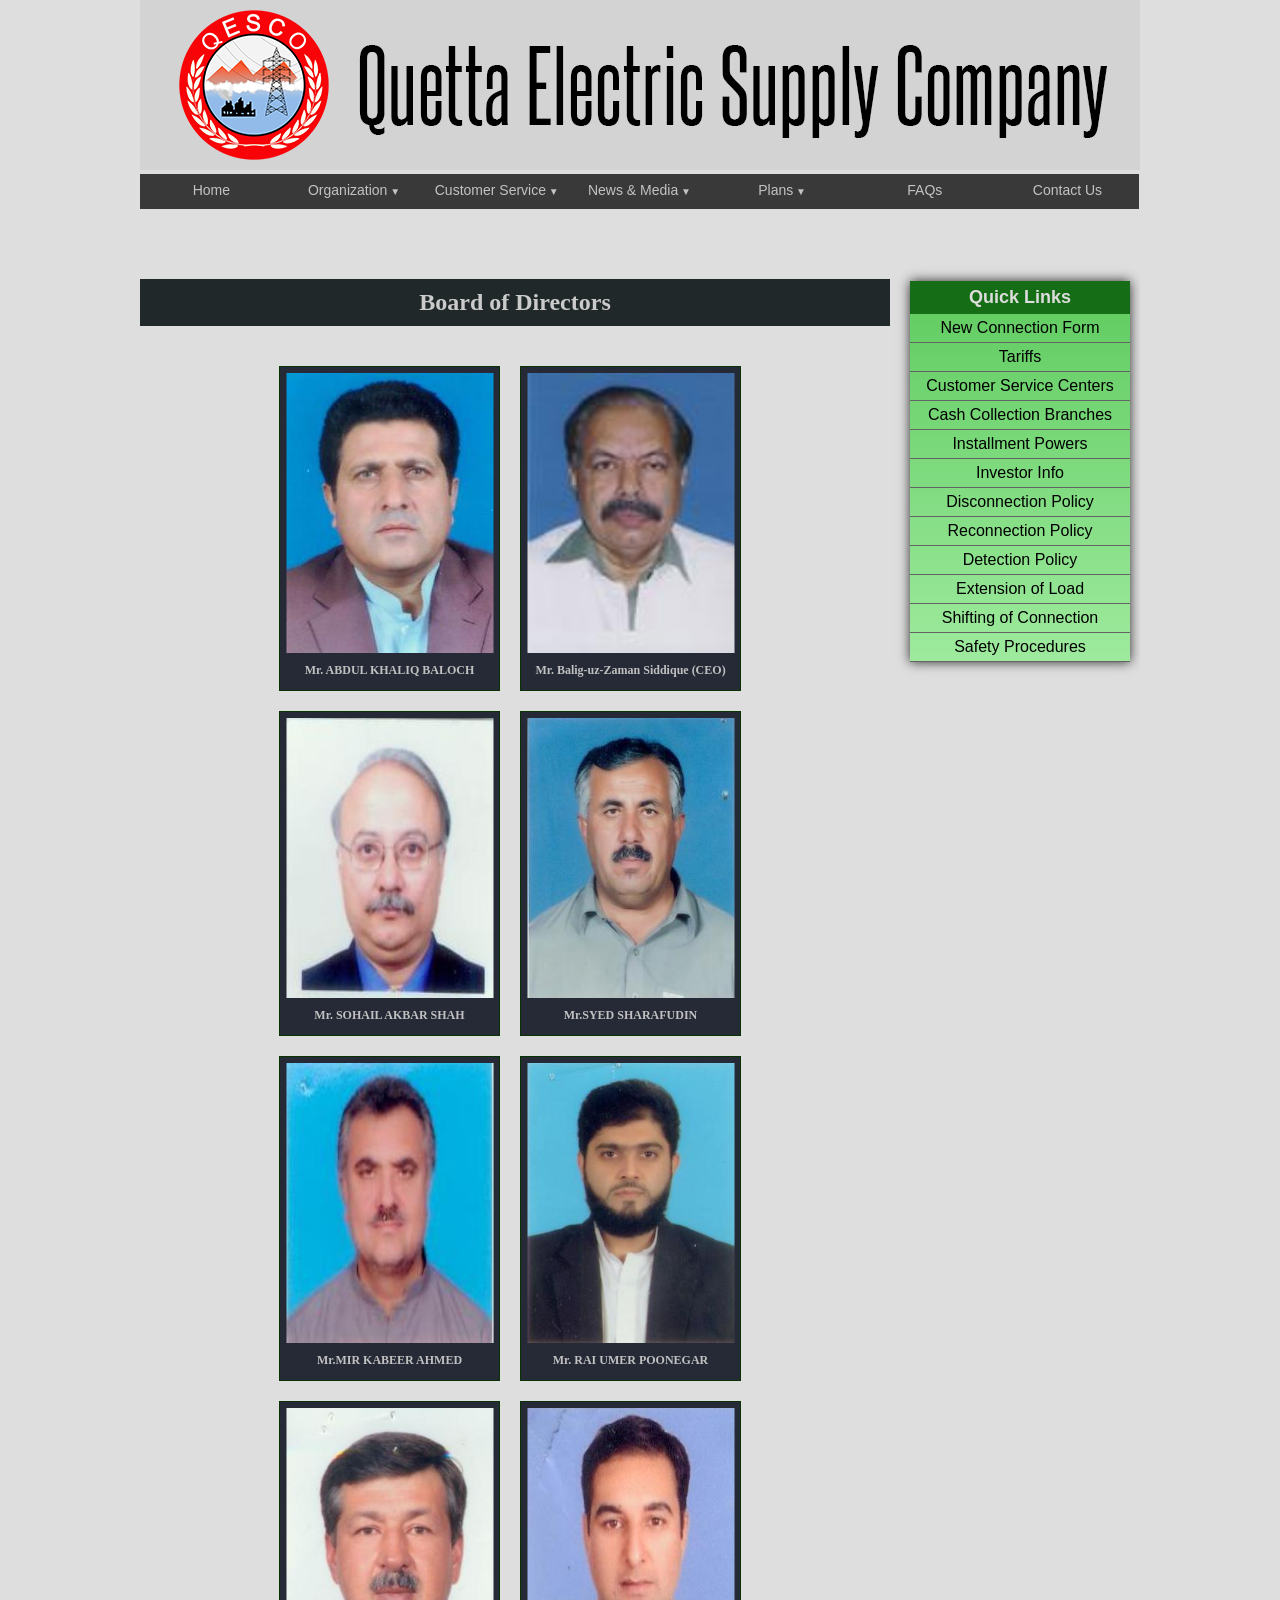
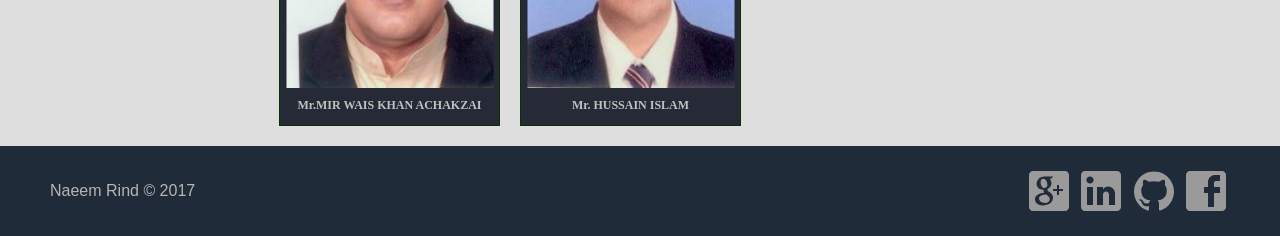
==== bod.html @ bf11e4c8 "Created Board of Directors Page" ====
<!DOCTYPE html>
<html>
    <head>
        <title>NAEEM RIND | About</title>
        <meta charset="utf-8">
        <meta name="viewport" content="width=device-width, initial-scale=1">
        <meta name="author" content="Naeem Rind">
        <style type="text/css" rel="stylesheet">
* {
    margin: 0;
    padding: 0;
}
html, body {
    background: #dedede;
    overflow-x: hidden;
    width: 100%;
    font-family: sans-serif;
/*        border: 3px solid red;*/
}
.wrapper {
/*    border: 2px solid red;*/
    width: 100%;
    max-width: 1000px;
    margin: 0 auto;
    height: 100%;
    min-height: 800px;
    overflow-x: hidden;
    background-color: #dedede; 

}
.wrapper:after {
	content: "";
    display: block;
    height: 90px;
}
.nav:after {
    content: "";
    height: 0;
    visibility: hidden;
    display: block;
    clear: both;
/*    border: 1px solid red*/
}

.logo img {
    width: 100%;
}


ul {
    list-style-type: none;
    width: 100%;
/*  border: 1px solid #a20e01;*/
}
#menu {
    clear: both;
}
#menu>li {
    list-style: none;
    float: left;
    width: 142.7px;
    height: 35px;
    line-height: 33px;
    text-align: center;
/*    border: 1px solid #6c1e1e;*/
    background: #393939;
    
    
}
ul li:hover > a {
    background: rgb(90, 90, 90);
    color: #c0d6c0;
}
ul li a {
    text-decoration: none;
    display: block;
    color: #c3c3c3;
    font-size: 14px;
    transition: 0.3s;
}

.hidden {
    width: 270px;
    position: absolute;
    
}
ul li ul li {
    width: 100%;
    border-bottom: 1px solid #9f9f9f;
    background: #b7b7b7;
    margin-bottom: -1px;
    
}
ul li ul li a {
    color: #020202;
}
li {
    display: inline-block;
    
}
.hidden {
    display: none;
/*    background: #a53030;*/
}
nav li span {
    font-size: 10px;
}
#menu-icon {
	background: url(hambrgr.png);
    background-size: cover;
    display: none;
}
.quick-links {
/*	border: 1px solid green;*/
    width: 220px;
    float: right;
    margin-top: -45px;
    margin-right: 10px;
} 
.quick-links table {
	text-align: center;
    width: 100%;
    border-collapse: collapse;
    background: linear-gradient(#5ecb5e, #9eea9e);
    box-shadow: 0px 0px 11px #2a2a2a;
}
th {
/*    border: 1px solid red;*/
    font-size: 18px;
    font-weight: bold;
    padding: 6px;
    background: #156d15;
    color: #dddddd;
}

td {
    border-bottom: 1px solid #656464;
/*    padding: 6px;*/
}
table a {
    text-decoration: none;
    color: black;
    display: block;
    padding: 5px;
}
table a:hover {
    background: #286928;
    color: #c4eac4;
}
.quick-links:after {
    content: "";
    height: 0;
    visibility: hidden;
    display: block;
    clear: both;
/*    border: 1px solid red*/
}
.heading {
    font-family: "Century Gothic";
	font-size: 24px;
    float: left;
    color: #cbcbcb;
    padding: 10px;
    margin-top: 70px;
/*    border: 1px solid red;*/
    width: 730px;
    text-align: center;
    background: #212829;
}
.main {
/*    border: 1px solid red;*/
    max-width: 720px;
    
    float: left;
    margin-top: 20px;
    padding: 10px;
    display: flex;
    flex-wrap: wrap;
    flex-direction: row;
    justify-content: center;
}
.pic {
    border: 1px solid #083300;
    padding: 6px;
    margin: 10px;
    background: #252a36;
}
.pic img {
    width: 207px;
    height: 280px;
    position: relative;
    left: 50%;
    transform: translateX(-50%);
}
.pic h4 {
    font-family: "Century Gothic";
    text-align: center;
    color: #c1c1c1;
    font-size: 12px;
    padding: 6px;
}
footer {
    background: #202b39;
    height: 90px;
    line-height: 90px;
    z-index: 99;
/*    border: 1px solid orange;*/
    
}
/*    text-align: center;*/

footer p {
    color: #b5b5b5;
    font-family: sans-serif;
    font-size: 1em;
    float: left;
/*    border: 1px solid orange;*/
    margin-left: 50px;
    z-index: 99;
}
.social {
/*	border: 1px solid green;*/
    float: right;
    margin-right: 50px;
    position: relative;
    top: 50%;
    transform: translateY(-50%);
    height: 40px;
    padding: 0;
    line-height: 0.5;
    
}
#google-svg {
    margin-left: 4px;
    margin-right: 4px;
    cursor: pointer;
/*    margin-top: -5px;*/
}
.g-plus {
	fill: #9a9a9a;
    transition: 0.5s ease;
}
#google-svg:hover .g-plus {
    fill: #d34836;
}
#linkedin-svg {
    margin-left: 4px;
    margin-right: 4px;
    cursor: pointer;
/*    margin-top: -5px;*/
}
.linkedin {
	fill: #9a9a9a;
    transition: 0.5s ease;
}
#linkedin-svg:hover .linkedin {
    fill: #0077b5;
}
#github-svg {
    margin-left: 4px;
    margin-right: 4px;
    cursor: pointer;
/*    margin-top: -5px;*/
}
.github {
	fill: #9a9a9a;
    transition: 0.5s ease;
}
#github-svg:hover .github {
    fill: #f0f0f0;

}
#fb-svg {
    margin-left: 4px;
    margin-right: 4px;
    cursor: pointer;
/*    margin-top: -5px;*/
}
.fb {
	fill: #9a9a9a;
    transition: 0.5s ease;
}
#fb-svg:hover .fb {
    fill: #3b5998;
}

@media screen and (max-width: 768px) {
.wrapper {
	height: 100%;
    min-height: 1000px;
}
.navbar {
/*	border: 1px solid red;*/
    margin-top: 40px;
}
.nav {
/*    border: 1px solid yellow;*/
    display: none;
}
#menu a {
	display: block;
}
#menu>li {
    
    float: none;
    width: 100%;
    height: 35px;
    line-height: 35px;
}
ul li ul li {
    margin-bottom: 0px;
}
.hidden {
    display: none;
    position: relative;
    width: 100%;
}
li {
    display: inline-table;
     position: relative;
}
nav li span {
    position: absolute;
    right: 30px;
}
.hambrgr {
	position: absolute;
    top: 130px;
    right: 12px;
    width: 36px;
    height: 36px;
/*    border: 1px solid #000000;*/
    background-image: url(hambrgr.png);
    background-size: cover;
    cursor: pointer;
    transition: 0.7s;
}
.hambrgr.close {
	background-image: url(hambrgr-close.png);
    transition: 0.7s;
    transform: rotateZ(-180deg);
}
.heading {
	width: 100%;
    float: none;
    font-size:18px;
    margin-top: 10px;
}
.main {
	margin-top: 10px;
}
 .quick-links {
/*	border: 1px solid green;*/
    width: 45%;
    float: none;
    margin-top: 20px;
    margin-right: auto;
     margin-left: auto;
}
footer {
    background: #202b39;
    height: 60px;
    line-height: 60px;
/*    border: 1px solid orange;*/
    
}
/*    text-align: center;*/

footer p {
    color: #b5b5b5;
    font-family: sans-serif;
    font-size: 1em;
    float: left;
/*    border: 1px solid orange;*/
    margin-left: 20px;
}
.social {
/*	border: 1px solid green;*/
    float: right;
    margin-right: 10px;
    position: relative;
    top: 50%;
    transform: translateY(-50%);
    height: 31px;
    padding: 0;
    line-height: 0;
}
#google-svg {
    width: 30px;
    height: 30px;
}
#linkedin-svg {
    width: 30px;
    height: 30px;
}
#github-svg {
    width: 30px;
    height: 30px;
}
#fb-svg {
    width: 30px;
    height: 30px;
}
}
/* lllllllllllllllllllllllllllllllllllllllllllllllllllll */
@media screen and (max-width: 370px) {
.wrapper {
    background: #dedede;
    height: 100%;
    min-height: 900px;
}
.hambrgr {
	position: absolute;
    top: 65px;
    right: 12px;
}
.heading {
	width: 100%;
    float: none;
    font-size:18px;
    margin-top: 10px;
}
.main {
	margin-top: 10px;
}
.quick-links {
/*	border: 1px solid green;*/
    width: 90%;
    float: none;
    margin-top: 10px;
    margin-left: auto;
    margin-right: auto;
}
}  


        </style>
    </head>
<body>
    <div class="wrapper">
        <div class="logo"><img src="headr.png" alt="d"></div>
        <div class="hambrgr"></div>
        <div class="navbar">
        <nav class="nav">
            <ul class="menu-items" id="menu">
                <li><a href="index.html">Home</a></li>
                <li><a href="#">Organization<span> &#9660;</span></a>
                <ul class="hidden">
                    <li><a href="#">Introduction</a></li>
                    <li><a href="#">Oraganogram</a></li>
                    <li><a href="#">BOD</a></li>
                    <li><a href="#">GM Message</a></li>
                    <li><a href="#">Technical Overview</a></li>
                    <li><a href="#">Financial Overview</a></li>
                </ul>
                </li>
                <li><a href="#">Customer Service<span> &#9660;</span></a>
                <ul class="hidden">
                    <li><a href="#">New Connection Procedure</a></li>
                    <li><a href="#">Bill Calculation</a></li>
                    <li><a href="#">Web Bill</a></li>
                    <li><a href="#">Complaints</a></li>
                    <li><a href="#">Theft Reporting</a></li>
                </ul>
                </li>
                <li><a href="#">News &amp; Media<span> &#9660;</span></a>
                <ul class="hidden">
                    <li><a href="#">News</a></li>
                    <li><a href="#">Tenders</a></li>
                    <li><a href="#">Situation Vacant</a></li>
                    <li><a href="#">Job Application Form</a></li>
                </ul>
                </li>
                <li><a href="#">Plans<span> &#9660;</span></a>
                <ul class="hidden">
                    <li><a href="#">Running Plans</a></li>
                    <li><a href="#">Future Plans</a></li>
                </ul>
                </li>
                <li><a href="#">FAQs</a></li>
                <li><a href="#">Contact Us</a></li>
            </ul>
        </nav>
        </div>
        <h1 class="heading">Board of Directors</h1>
        <div class="main">
        <div class="pic">
        <img src="abdul-khalik%20baloch.JPG" alt="Mr. ABDUL KHALIQ BALOCH">
        <h4>Mr. ABDUL KHALIQ BALOCH</h4>
        </div>
        <div class="pic">
        <img src="ce2.JPG" alt="Mr. Balig-uz-Zaman Siddique (CEO)">
        <h4>Mr. Balig-uz-Zaman Siddique (CEO)</h4>
        </div>
        <div class="pic">
        <img src="sohail-akber-shah.JPG" alt="Mr. SOHAIL AKBAR SHAH">
        <h4>Mr. SOHAIL AKBAR SHAH</h4>
        </div>
        <div class="pic">
        <img src="syed-sharfudin.JPG" alt="Mr.SYED SHARAFUDIN">
        <h4>Mr.SYED SHARAFUDIN</h4>
        </div>
        <div class="pic">
        <img src="mir-kabeer-ahmed.JPG" alt="Mr.MIR KABEER AHMED">
        <h4>Mr.MIR KABEER AHMED</h4>
        </div>
        <div class="pic">
        <img src="rai-umer-poonegar.JPG" alt="Mr. RAI UMER POONEGAR">
        <h4>Mr. RAI UMER POONEGAR</h4>
        </div>
        <div class="pic">
        <img src="mir-wais-khan.JPG" alt="Mr.MIR WAIS KHAN ACHAKZAI">
        <h4>Mr.MIR WAIS KHAN ACHAKZAI</h4>
        </div>
        <div class="pic">
        <img src="hussain-islam.JPG" alt="Mr. HUSSAIN ISLAM">
        <h4>Mr. HUSSAIN ISLAM</h4>
        </div>
        </div>
        <div class="quick-links">
        <table>
            <tr>
                <th>Quick Links</th>
            </tr>
            <tr>
                <td><a href="#">New Connection Form</a></td>
            </tr>
            <tr>
                <td><a href="#">Tariffs</a></td>
            </tr>
            <tr>
                <td><a href="#">Customer Service Centers</a></td>
            </tr>
            <tr>
                <td><a href="#">Cash Collection Branches</a></td>
            </tr>
            <tr>
                <td><a href="#">Installment Powers</a></td>
            </tr>
            <tr>
                <td><a href="#">Investor Info</a></td>
            </tr>
            <tr>
                <td><a href="#">Disconnection Policy</a></td>
            </tr>
            <tr>
                <td><a href="#">Reconnection Policy</a></td>
            </tr>
            <tr>
                <td><a href="#">Detection Policy</a></td>
            </tr>
            <tr>
                <td><a href="#">Extension of Load</a></td>
            </tr>
            <tr>
                <td><a href="#">Shifting of Connection</a></td>
            </tr>
            <tr>
                <td><a href="#">Safety Procedures</a></td>
            </tr>
        </table>
    </div> <!-- Q Links Section End -->
    
    </div>  <!-- Wrapper End -->
<footer>
           <p>Naeem Rind &copy; 2017</p>
             <div class="social">
        <svg id="google-svg" width="40px" height="40px" viewBox="0 0 20 20" version="1.1" xmlns="http://www.w3.org/2000/svg" xmlns:xlink="http://www.w3.org/1999/xlink" xmlns:sketch="http://www.bohemiancoding.com/sketch/ns">
    <g class="g-plus" id="Page-1" stroke="none" stroke-width="1" fill="" fill-rule="evenodd" sketch:type="MSPage">
        <g class="google-plus" id="Icons-Social" sketch:type="MSLayerGroup" transform="translate(-43.000000, -169.000000)" fill="">
            <g class="google-plus" id="post-gplus" transform="translate(43.000000, 169.000000)" sketch:type="MSShapeGroup">
                <path d="M9.2,6.9 C9.2,5.9 8.6,3.9 7.1,3.9 C6.5,3.9 5.8,4.3 5.8,5.6 C5.8,6.8 6.4,8.5 7.8,8.5 C7.8,8.5 9.2,8.4 9.2,6.9 L9.2,6.9 Z M8.6,11.8 L8.3,11.8 L8.3,11.8 C8,11.8 7.1,11.9 6.5,12.1 C5.8,12.3 5,12.8 5,13.8 C5,14.9 6,16 8,16 C9.5,16 10.4,15 10.4,14 C10.4,13.3 9.9,12.8 8.6,11.8 L8.6,11.8 Z M18,0 L2,0 C0.9,0 0,0.9 0,2 L0,18 C0,19.1 0.9,20 2,20 L18,20 C19.1,20 20,19.1 20,18 L20,2 C20,0.9 19.1,0 18,0 L18,0 Z M7.1,17.2 C4.3,17.2 3,15.6 3,14.2 C3,13.7 3.1,12.6 4.5,11.8 C5.3,11.3 6.3,11 7.6,10.9 C7.4,10.7 7.3,10.4 7.3,9.9 C7.3,9.7 7.3,9.6 7.4,9.4 L7,9.4 C5,9.4 3.8,7.9 3.8,6.4 C3.8,4.7 5.1,2.8 7.9,2.8 L12.1,2.8 L11.8,3.1 L11.1,3.8 L11,3.9 L10.3,3.9 C10.7,4.3 11.2,5 11.2,6.1 C11.2,7.5 10.5,8.2 9.6,8.8 C9.4,8.9 9.2,9.2 9.2,9.5 C9.2,9.8 9.4,10 9.6,10.1 C9.7,10.2 9.9,10.3 10.1,10.4 C10.9,11 12,11.7 12,13.3 C12,15.1 10.7,17.2 7.1,17.2 L7.1,17.2 Z M17,10 L15,10 L15,12 L14,12 L14,10 L12,10 L12,9 L14,9 L14,7 L15,7 L15,9 L17,9 L17,10 L17,10 Z" id="Shape"></path>
            </g>
        </g>
    </g>
</svg>
       <svg id="linkedin-svg" width="40px" height="40px" viewBox="0 0 20 20" version="1.1" xmlns="http://www.w3.org/2000/svg" xmlns:xlink="http://www.w3.org/1999/xlink" xmlns:sketch="http://www.bohemiancoding.com/sketch/ns">
    <g class="linkedin" id="Page-1" stroke="none" stroke-width="1" fill="none" fill-rule="evenodd" sketch:type="MSPage">
        <g class="linkedin" id="Icons-Social" sketch:type="MSLayerGroup" transform="translate(-127.000000, -169.000000)" fill="#000000">
            <g class="linkdin" id="post-linkedin" transform="translate(127.000000, 169.000000)" sketch:type="MSShapeGroup">
                <path d="M18,0 L2,0 C0.9,0 0,0.9 0,2 L0,18 C0,19.1 0.9,20 2,20 L18,20 C19.1,20 20,19.1 20,18 L20,2 C20,0.9 19.1,0 18,0 L18,0 Z M6,17 L3,17 L3,8 L6,8 L6,17 L6,17 Z M4.5,6.3 C3.5,6.3 2.7,5.5 2.7,4.5 C2.7,3.5 3.5,2.7 4.5,2.7 C5.5,2.7 6.3,3.5 6.3,4.5 C6.3,5.5 5.5,6.3 4.5,6.3 L4.5,6.3 Z M17,17 L14,17 L14,11.7 C14,10.9 13.3,10.2 12.5,10.2 C11.7,10.2 11,10.9 11,11.7 L11,17 L8,17 L8,8 L11,8 L11,9.2 C11.5,8.4 12.6,7.8 13.5,7.8 C15.4,7.8 17,9.4 17,11.3 L17,17 L17,17 Z" id="Shape"></path>
            </g>
        </g>
    </g>
</svg>
       <svg id="github-svg" width="40px" height="40px" version="1.1" id="Layer_1" xmlns="http://www.w3.org/2000/svg" xmlns:xlink="http://www.w3.org/1999/xlink" x="0px" y="0px"
	 width="32px" height="32px" viewBox="0 0 32 32" enable-background="new 0 0 32 32" xml:space="preserve">
<path class="github" fill-rule="evenodd" clip-rule="evenodd" fill="#444444" d="M16,0.4c-8.8,0-16,7.2-16,16c0,7.1,4.6,13.1,10.9,15.2
	c0.8,0.1,1.1-0.3,1.1-0.8c0-0.4,0-1.4,0-2.7c-4.5,1-5.4-2.1-5.4-2.1c-0.7-1.8-1.8-2.3-1.8-2.3c-1.5-1,0.1-1,0.1-1
	c1.6,0.1,2.5,1.6,2.5,1.6c1.4,2.4,3.7,1.7,4.7,1.3c0.1-1,0.6-1.7,1-2.1c-3.6-0.4-7.3-1.8-7.3-7.9c0-1.7,0.6-3.2,1.6-4.3
	c-0.2-0.4-0.7-2,0.2-4.2c0,0,1.3-0.4,4.4,1.6c1.3-0.4,2.6-0.5,4-0.5c1.4,0,2.7,0.2,4,0.5C23.1,6.6,24.4,7,24.4,7
	c0.9,2.2,0.3,3.8,0.2,4.2c1,1.1,1.6,2.5,1.6,4.3c0,6.1-3.7,7.5-7.3,7.9c0.6,0.5,1.1,1.5,1.1,3c0,2.1,0,3.9,0,4.4
	c0,0.4,0.3,0.9,1.1,0.8C27.4,29.5,32,23.5,32,16.4C32,7.6,24.8,0.4,16,0.4z"/>
</svg>
        <svg id="fb-svg" width="40px" height="40px" viewBox="0 0 20 20" version="1.1" xmlns="http://www.w3.org/2000/svg" xmlns:xlink="http://www.w3.org/1999/xlink" xmlns:sketch="http://www.bohemiancoding.com/sketch/ns">
    <g class="fb" id="" stroke="none" stroke-width="1" fill="#3b5998" fill-rule="evenodd" sketch:type="MSPage">
        <g class="fb" id="" sketch:type="MSLayerGroup" transform="translate(-1.000000, -169.000000)" fill="#3b5998">
            <g class="fb" id="post-facebook" transform="translate(1.000000, 169.000000)" sketch:type="MSShapeGroup">
                <path d="M18,0 L2,0 C0.9,0 0,0.9 0,2 L0,18 C0,19.1 0.9,20 2,20 L18,20 C19.1,20 20,19.1 20,18 L20,2 C20,0.9 19.1,0 18,0 L18,0 Z M17,2 L17,5 L15,5 C14.4,5 14,5.4 14,6 L14,8 L17,8 L17,11 L14,11 L14,18 L11,18 L11,11 L9,11 L9,8 L11,8 L11,5.5 C11,3.6 12.6,2 14.5,2 L17,2 L17,2 Z" id="Shape" class="fb"></path>
            </g>
        </g>
    </g>
</svg>
   </div>
    </footer>
<script src="jquery-3.1.1.min.js"></script>
<script>
        $(document).ready(function(){
        $("nav li").hover(function(){
        $(this).children('ul').stop().slideDown('500');
        }, function () {
        $('ul', this).stop().slideUp('500');            
        });
        
        /* Prevent Hash Anchors from jumping to the top on click */
        ( function( $ ) {
        $( 'a[href="#"]' ).click( function(e) {
        e.preventDefault();
        });
        })( jQuery );
        
    
        
        $('.hambrgr').on('click', function(){
           $('.nav').slideToggle();
            $('.hambrgr').toggleClass('close');
        });
        });
</script>
</body>
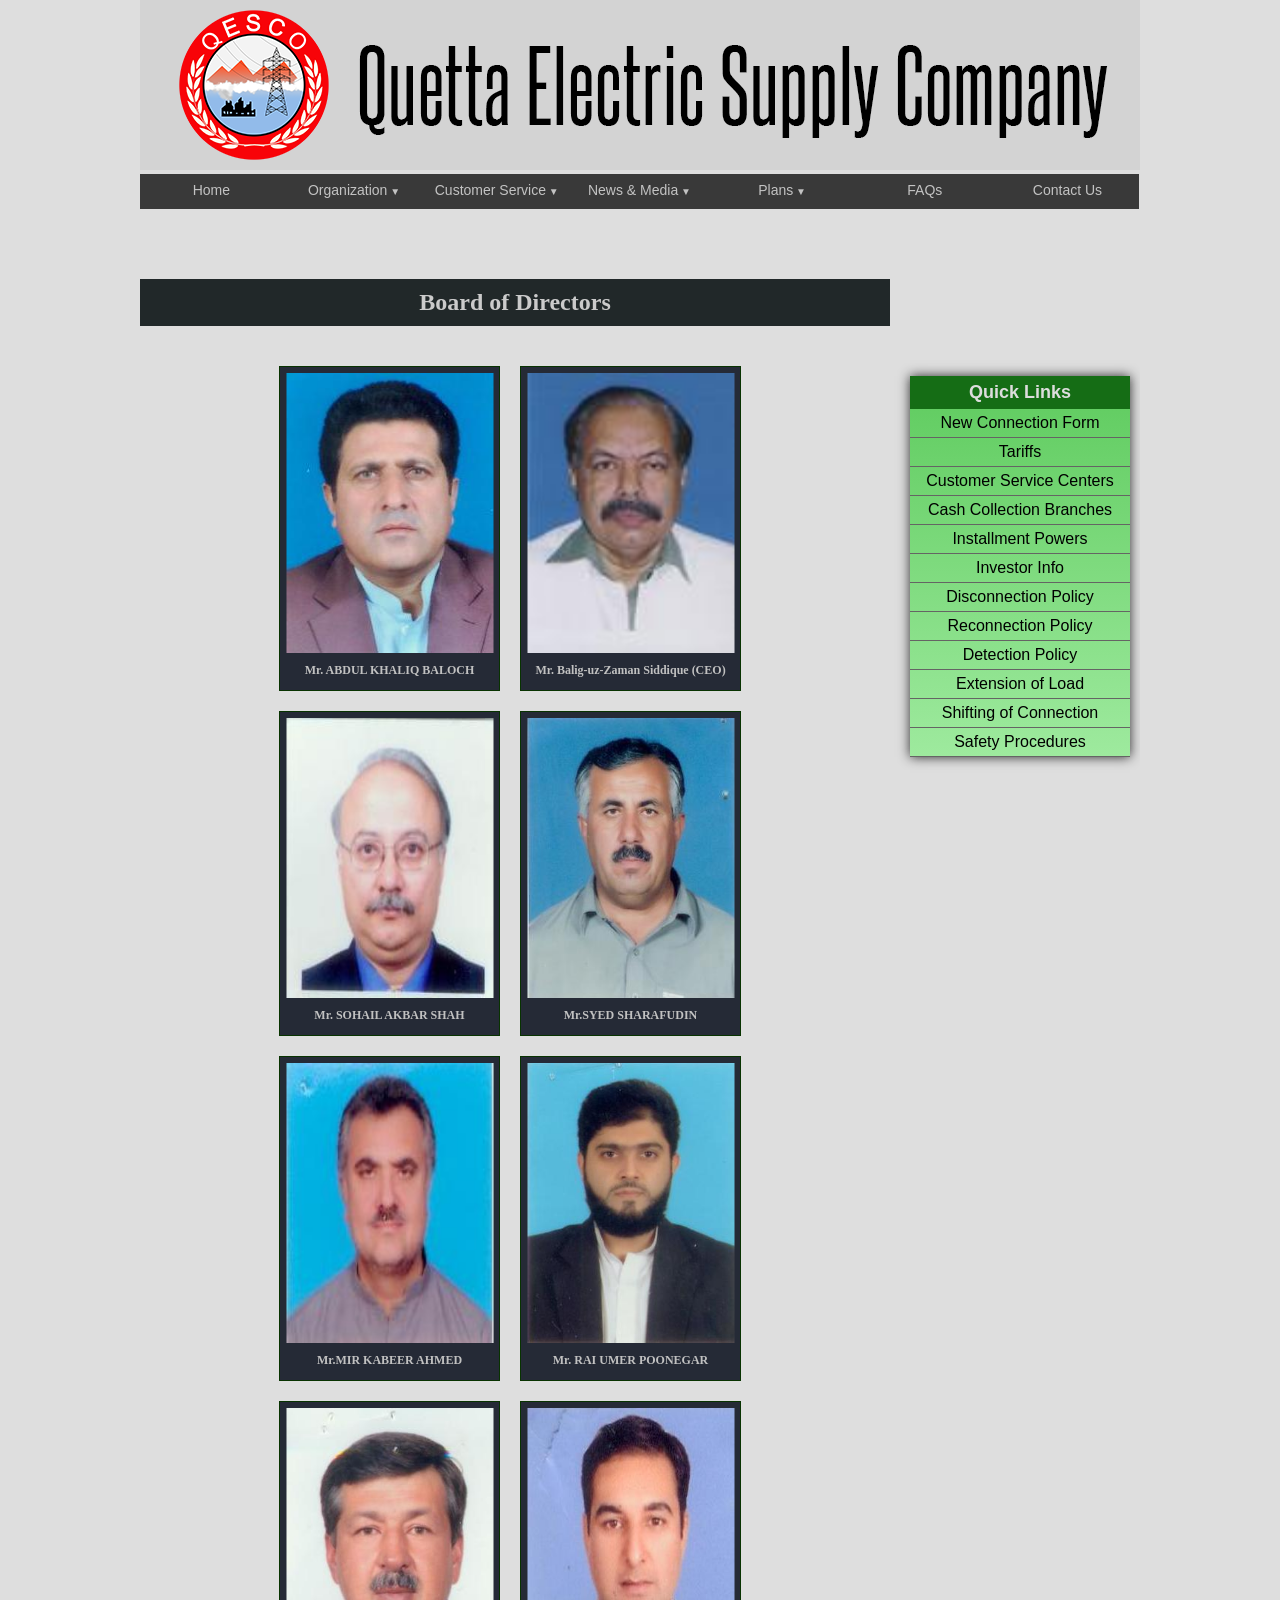
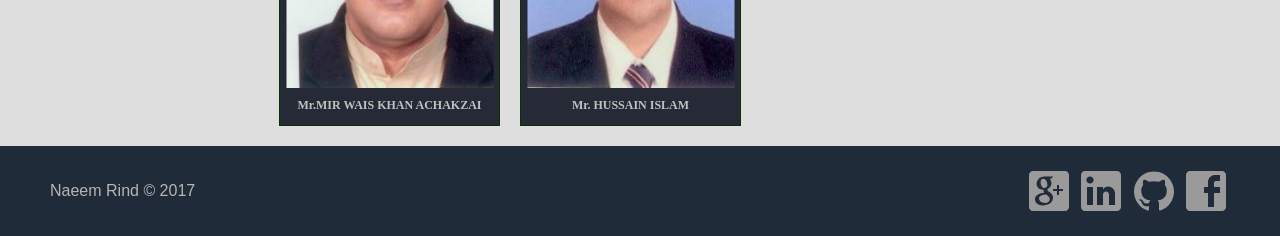
==== commit 688d929c: "Apply all optimizations - styles.css: New global stylesheet created with comprehensive CSS rules for" ====
--- a/bod.html
+++ b/bod.html
@@ -5,436 +5,7 @@
         <meta charset="utf-8">
         <meta name="viewport" content="width=device-width, initial-scale=1">
         <meta name="author" content="Naeem Rind">
-        <style type="text/css" rel="stylesheet">
-* {
-    margin: 0;
-    padding: 0;
-}
-html, body {
-    background: #dedede;
-    overflow-x: hidden;
-    width: 100%;
-    font-family: sans-serif;
-/*        border: 3px solid red;*/
-}
-.wrapper {
-/*    border: 2px solid red;*/
-    width: 100%;
-    max-width: 1000px;
-    margin: 0 auto;
-    height: 100%;
-    min-height: 800px;
-    overflow-x: hidden;
-    background-color: #dedede; 
-
-}
-.wrapper:after {
-	content: "";
-    display: block;
-    height: 90px;
-}
-.nav:after {
-    content: "";
-    height: 0;
-    visibility: hidden;
-    display: block;
-    clear: both;
-/*    border: 1px solid red*/
-}
-
-.logo img {
-    width: 100%;
-}
-
-
-ul {
-    list-style-type: none;
-    width: 100%;
-/*  border: 1px solid #a20e01;*/
-}
-#menu {
-    clear: both;
-}
-#menu>li {
-    list-style: none;
-    float: left;
-    width: 142.7px;
-    height: 35px;
-    line-height: 33px;
-    text-align: center;
-/*    border: 1px solid #6c1e1e;*/
-    background: #393939;
-    
-    
-}
-ul li:hover > a {
-    background: rgb(90, 90, 90);
-    color: #c0d6c0;
-}
-ul li a {
-    text-decoration: none;
-    display: block;
-    color: #c3c3c3;
-    font-size: 14px;
-    transition: 0.3s;
-}
-
-.hidden {
-    width: 270px;
-    position: absolute;
-    
-}
-ul li ul li {
-    width: 100%;
-    border-bottom: 1px solid #9f9f9f;
-    background: #b7b7b7;
-    margin-bottom: -1px;
-    
-}
-ul li ul li a {
-    color: #020202;
-}
-li {
-    display: inline-block;
-    
-}
-.hidden {
-    display: none;
-/*    background: #a53030;*/
-}
-nav li span {
-    font-size: 10px;
-}
-#menu-icon {
-	background: url(hambrgr.png);
-    background-size: cover;
-    display: none;
-}
-.quick-links {
-/*	border: 1px solid green;*/
-    width: 220px;
-    float: right;
-    margin-top: -45px;
-    margin-right: 10px;
-} 
-.quick-links table {
-	text-align: center;
-    width: 100%;
-    border-collapse: collapse;
-    background: linear-gradient(#5ecb5e, #9eea9e);
-    box-shadow: 0px 0px 11px #2a2a2a;
-}
-th {
-/*    border: 1px solid red;*/
-    font-size: 18px;
-    font-weight: bold;
-    padding: 6px;
-    background: #156d15;
-    color: #dddddd;
-}
-
-td {
-    border-bottom: 1px solid #656464;
-/*    padding: 6px;*/
-}
-table a {
-    text-decoration: none;
-    color: black;
-    display: block;
-    padding: 5px;
-}
-table a:hover {
-    background: #286928;
-    color: #c4eac4;
-}
-.quick-links:after {
-    content: "";
-    height: 0;
-    visibility: hidden;
-    display: block;
-    clear: both;
-/*    border: 1px solid red*/
-}
-.heading {
-    font-family: "Century Gothic";
-	font-size: 24px;
-    float: left;
-    color: #cbcbcb;
-    padding: 10px;
-    margin-top: 70px;
-/*    border: 1px solid red;*/
-    width: 730px;
-    text-align: center;
-    background: #212829;
-}
-.main {
-/*    border: 1px solid red;*/
-    max-width: 720px;
-    
-    float: left;
-    margin-top: 20px;
-    padding: 10px;
-    display: flex;
-    flex-wrap: wrap;
-    flex-direction: row;
-    justify-content: center;
-}
-.pic {
-    border: 1px solid #083300;
-    padding: 6px;
-    margin: 10px;
-    background: #252a36;
-}
-.pic img {
-    width: 207px;
-    height: 280px;
-    position: relative;
-    left: 50%;
-    transform: translateX(-50%);
-}
-.pic h4 {
-    font-family: "Century Gothic";
-    text-align: center;
-    color: #c1c1c1;
-    font-size: 12px;
-    padding: 6px;
-}
-footer {
-    background: #202b39;
-    height: 90px;
-    line-height: 90px;
-    z-index: 99;
-/*    border: 1px solid orange;*/
-    
-}
-/*    text-align: center;*/
-
-footer p {
-    color: #b5b5b5;
-    font-family: sans-serif;
-    font-size: 1em;
-    float: left;
-/*    border: 1px solid orange;*/
-    margin-left: 50px;
-    z-index: 99;
-}
-.social {
-/*	border: 1px solid green;*/
-    float: right;
-    margin-right: 50px;
-    position: relative;
-    top: 50%;
-    transform: translateY(-50%);
-    height: 40px;
-    padding: 0;
-    line-height: 0.5;
-    
-}
-#google-svg {
-    margin-left: 4px;
-    margin-right: 4px;
-    cursor: pointer;
-/*    margin-top: -5px;*/
-}
-.g-plus {
-	fill: #9a9a9a;
-    transition: 0.5s ease;
-}
-#google-svg:hover .g-plus {
-    fill: #d34836;
-}
-#linkedin-svg {
-    margin-left: 4px;
-    margin-right: 4px;
-    cursor: pointer;
-/*    margin-top: -5px;*/
-}
-.linkedin {
-	fill: #9a9a9a;
-    transition: 0.5s ease;
-}
-#linkedin-svg:hover .linkedin {
-    fill: #0077b5;
-}
-#github-svg {
-    margin-left: 4px;
-    margin-right: 4px;
-    cursor: pointer;
-/*    margin-top: -5px;*/
-}
-.github {
-	fill: #9a9a9a;
-    transition: 0.5s ease;
-}
-#github-svg:hover .github {
-    fill: #f0f0f0;
-
-}
-#fb-svg {
-    margin-left: 4px;
-    margin-right: 4px;
-    cursor: pointer;
-/*    margin-top: -5px;*/
-}
-.fb {
-	fill: #9a9a9a;
-    transition: 0.5s ease;
-}
-#fb-svg:hover .fb {
-    fill: #3b5998;
-}
-
-@media screen and (max-width: 768px) {
-.wrapper {
-	height: 100%;
-    min-height: 1000px;
-}
-.navbar {
-/*	border: 1px solid red;*/
-    margin-top: 40px;
-}
-.nav {
-/*    border: 1px solid yellow;*/
-    display: none;
-}
-#menu a {
-	display: block;
-}
-#menu>li {
-    
-    float: none;
-    width: 100%;
-    height: 35px;
-    line-height: 35px;
-}
-ul li ul li {
-    margin-bottom: 0px;
-}
-.hidden {
-    display: none;
-    position: relative;
-    width: 100%;
-}
-li {
-    display: inline-table;
-     position: relative;
-}
-nav li span {
-    position: absolute;
-    right: 30px;
-}
-.hambrgr {
-	position: absolute;
-    top: 130px;
-    right: 12px;
-    width: 36px;
-    height: 36px;
-/*    border: 1px solid #000000;*/
-    background-image: url(hambrgr.png);
-    background-size: cover;
-    cursor: pointer;
-    transition: 0.7s;
-}
-.hambrgr.close {
-	background-image: url(hambrgr-close.png);
-    transition: 0.7s;
-    transform: rotateZ(-180deg);
-}
-.heading {
-	width: 100%;
-    float: none;
-    font-size:18px;
-    margin-top: 10px;
-}
-.main {
-	margin-top: 10px;
-}
- .quick-links {
-/*	border: 1px solid green;*/
-    width: 45%;
-    float: none;
-    margin-top: 20px;
-    margin-right: auto;
-     margin-left: auto;
-}
-footer {
-    background: #202b39;
-    height: 60px;
-    line-height: 60px;
-/*    border: 1px solid orange;*/
-    
-}
-/*    text-align: center;*/
-
-footer p {
-    color: #b5b5b5;
-    font-family: sans-serif;
-    font-size: 1em;
-    float: left;
-/*    border: 1px solid orange;*/
-    margin-left: 20px;
-}
-.social {
-/*	border: 1px solid green;*/
-    float: right;
-    margin-right: 10px;
-    position: relative;
-    top: 50%;
-    transform: translateY(-50%);
-    height: 31px;
-    padding: 0;
-    line-height: 0;
-}
-#google-svg {
-    width: 30px;
-    height: 30px;
-}
-#linkedin-svg {
-    width: 30px;
-    height: 30px;
-}
-#github-svg {
-    width: 30px;
-    height: 30px;
-}
-#fb-svg {
-    width: 30px;
-    height: 30px;
-}
-}
-/* lllllllllllllllllllllllllllllllllllllllllllllllllllll */
-@media screen and (max-width: 370px) {
-.wrapper {
-    background: #dedede;
-    height: 100%;
-    min-height: 900px;
-}
-.hambrgr {
-	position: absolute;
-    top: 65px;
-    right: 12px;
-}
-.heading {
-	width: 100%;
-    float: none;
-    font-size:18px;
-    margin-top: 10px;
-}
-.main {
-	margin-top: 10px;
-}
-.quick-links {
-/*	border: 1px solid green;*/
-    width: 90%;
-    float: none;
-    margin-top: 10px;
-    margin-left: auto;
-    margin-right: auto;
-}
-}  
-
-
-        </style>
+        <link rel="stylesheet" href="styles.css">
     </head>
 <body>
     <div class="wrapper">
@@ -603,7 +174,7 @@
 </svg>
    </div>
     </footer>
-<script src="jquery-3.1.1.min.js"></script>
+<script src="https://code.jquery.com/jquery-3.7.1.min.js" integrity="sha256-/JqT3SQfawRcv/BIHPThkBvs0OEvtFFmqPF/lYI/Cxo=" crossorigin="anonymous"></script>
 <script>
         $(document).ready(function(){
         $("nav li").hover(function(){
--- a/styles.css
+++ b/styles.css
@@ -0,0 +1,1556 @@
+* {
+    margin: 0;
+    padding: 0;
+}
+html, body {
+    background: #dedede;
+    overflow-x: hidden;
+    width: 100%;
+    font-family: sans-serif;
+/*        border: 3px solid red;*/
+}
+.wrapper {
+/*    border: 2px solid red;*/
+    width: 100%;
+    max-width: 1000px;
+    margin: 0 auto;
+    height: 100%;
+    min-height: 1610px;
+    overflow-x: hidden;
+    background-color: rgb(227, 227, 227); 
+
+}
+.wrapper:after {
+	content: "";
+    display: block;
+    height: 90px;
+}
+.nav:after {
+    content: "";
+    height: 0;
+    visibility: hidden;
+    display: block;
+    clear: both;
+/*    border: 1px solid red*/
+}
+
+.logo img {
+    width: 100%;
+}
+
+
+ul {
+    list-style-type: none;
+    width: 100%;
+/*  border: 1px solid #a20e01;*/
+}
+#menu {
+    clear: both;
+}
+#menu>li {
+    list-style: none;
+    float: left;
+    width: 142.7px;
+    height: 35px;
+    line-height: 33px;
+    text-align: center;
+/*    border: 1px solid #6c1e1e;*/
+    background: #393939;
+    
+    
+}
+ul li:hover > a {
+    background: rgb(90, 90, 90);
+    color: #c0d6c0;
+}
+ul li a {
+    text-decoration: none;
+    display: block;
+    color: #c3c3c3;
+    font-size: 14px;
+    transition: 0.3s;
+}
+
+.hidden {
+    width: 270px;
+    position: absolute;
+    
+}
+ul li ul li {
+    width: 100%;
+    border-bottom: 1px solid #9f9f9f;
+    background: #dddddd;
+    margin-bottom: -1px;
+    
+}
+ul li ul li a {
+    color: #0a0d12;
+}
+li {
+    display: inline-block;
+    
+}
+.hidden {
+    display: none;
+/*    background: #a53030;*/
+}
+nav li span {
+    font-size: 10px;
+}
+#menu-icon {
+	background: url(hambrgr.png);
+    background-size: cover;
+    display: none;
+}
+.ceo {
+	margin-top: 20px;
+    float: left;
+/*    background: #82aa82;*/
+
+}
+.ceo-pic {
+	width: 200px;
+    height: 250px;
+    float: left;
+    background: #818181;
+    margin: 5px;
+    margin-left: 15px;
+    margin-right: 10px;
+/*    border: 1px solid red;*/
+}
+.ceo-msg {
+	border-right: 2px solid #2c2c2c;
+    padding: 15px;
+    width: 730px;
+}
+.ceo-msg p {
+	text-align: justify;
+    line-height: 24px;
+    font-size: 16px;
+}
+.ceo:after {
+    content: "";
+    height: 0;
+    visibility: hidden;
+    display: block;
+    clear: both;
+/*    border: 1px solid red*/
+}
+
+.quick-links {
+/*	border: 1px solid green;*/
+    width: 220px;
+    float: right;
+    margin-top: 20px;
+    margin-right: 10px;
+} 
+.quick-links table {
+	text-align: center;
+    width: 100%;
+    border-collapse: collapse;
+    background: linear-gradient(#5ecb5e, #9eea9e);
+    box-shadow: 0px 0px 11px #2a2a2a;
+}
+th {
+/*    border: 1px solid red;*/
+    font-size: 18px;
+    font-weight: bold;
+    padding: 6px;
+    background: #156d15;
+    color: #dddddd;
+}
+
+td {
+    border-bottom: 1px solid #656464;
+/*    padding: 6px;*/
+}
+table a {
+    text-decoration: none;
+    color: black;
+    display: block;
+    padding: 5px;
+}
+table a:hover {
+    background: #286928;
+    color: #c4eac4;
+}
+.quick-links:after {
+    content: "";
+    height: 0;
+    visibility: hidden;
+    display: block;
+    clear: both;
+/*    border: 1px solid red*/
+}
+.feedback {
+/*	border: 1px solid #810081;*/
+    float: right;
+    width: 220px;
+    margin-right: 10px;
+    text-align: center;
+    margin-top: 30px;
+    box-shadow: 0px 0px 11px #2a2a2a;
+}
+.feedback h1 {
+	font-size: 18px;
+    font-weight: bold;
+    background: #1d4e6c;
+    padding: 6px;
+    color: #ddd;
+}
+.feedback p {
+	font-size: 16px;
+    line-height: 22px;
+    padding: 6px;
+    background: linear-gradient(#68b0cb, #a8c5d9);
+}
+.feedback a {
+	text-decoration: none;
+    color: blue;
+}
+.feedback:after {
+    content: "";
+    height: 0;
+    visibility: hidden;
+    display: block;
+    clear: both;
+/*    border: 1px solid red*/
+}
+.objective {
+	clear: both;
+/*    border: 1px solid #572500;*/
+    width: 800px;
+    margin-left: auto;
+    margin-right: auto;
+    position: relative;
+    top: 60px;
+    background: linear-gradient(#e3a026, #ceb27f);
+    box-shadow: 0px 0px 11px #2a2a2a;
+}
+.objective h1 {
+	font-size: 18px;
+    font-weight: bold;
+    text-align: center;
+    color: #dddddd;
+    background: #be5800;
+    letter-spacing: 4px;
+    padding: 8px;
+}
+.objective ul {
+	padding: 20px;
+}
+.objective li {
+	font-size: 16px;
+    line-height: 25px;
+    display: block;
+    
+}
+.commit {
+    float: left;
+	margin-top: 80px;
+    margin-left: 97px;
+/*    border: 1px solid red;*/
+    width: 30%;
+    text-align: center;
+    background: linear-gradient(#cb6161, #c78f8f);
+    box-shadow: 0px 0px 11px #2a2a2a;
+}
+.commit h1 {
+	font-size: 18px;
+    font-weight: bold;
+    text-align: center;
+    padding: 8px;
+    background: #5f142e;
+    color: #dddddd;
+}
+.commit ul {
+	padding: 8px;
+    padding-left: 6px;
+    list-style-type: none;
+}
+.commit li {
+    font-size: 16px;
+    line-height: 25px;
+    display: block;
+}
+.philosophy {
+    float: right;
+	margin-top: 80px;
+    margin-right: 97px;
+/*    border: 1px solid red;*/
+    width: 42%;
+    background: linear-gradient(#34a4a8, #89b6bc);
+    box-shadow: 0px 0px 11px #2a2a2a;
+}
+.philosophy h1 {
+	font-size: 18px;
+    font-weight: bold;
+    text-align: center;
+    padding: 8px;
+    background: #0f254e;
+    color: #dddddd;
+}
+.philosophy ul {
+	padding: 10px;
+}
+.philosophy li {
+    font-size: 15px;
+    line-height: 25px;
+    display: block;
+}
+footer {
+    background: #202b39;
+    height: 90px;
+    line-height: 90px;
+    z-index: 99;
+/*    border: 1px solid orange;*/
+    
+}
+/*    text-align: center;*/
+
+footer p {
+    color: #b5b5b5;
+    font-family: sans-serif;
+    font-size: 1em;
+    float: left;
+/*    border: 1px solid orange;*/
+    margin-left: 50px;
+    z-index: 99;
+}
+.social {
+/*	border: 1px solid green;*/
+    float: right;
+    margin-right: 50px;
+    position: relative;
+    top: 50%;
+    transform: translateY(-50%);
+    height: 40px;
+    padding: 0;
+    line-height: 0.5;
+    
+}
+#google-svg {
+    margin-left: 4px;
+    margin-right: 4px;
+    cursor: pointer;
+/*    margin-top: -5px;*/
+}
+.g-plus {
+	fill: #9a9a9a;
+    transition: 0.5s ease;
+}
+#google-svg:hover .g-plus {
+    fill: #d34836;
+}
+#linkedin-svg {
+    margin-left: 4px;
+    margin-right: 4px;
+    cursor: pointer;
+/*    margin-top: -5px;*/
+}
+.linkedin {
+	fill: #9a9a9a;
+    transition: 0.5s ease;
+}
+#linkedin-svg:hover .linkedin {
+    fill: #0077b5;
+}
+#github-svg {
+    margin-left: 4px;
+    margin-right: 4px;
+    cursor: pointer;
+/*    margin-top: -5px;*/
+}
+.github {
+	fill: #9a9a9a;
+    transition: 0.5s ease;
+}
+#github-svg:hover .github {
+    fill: #f0f0f0;
+
+}
+#fb-svg {
+    margin-left: 4px;
+    margin-right: 4px;
+    cursor: pointer;
+/*    margin-top: -5px;*/
+}
+.fb {
+	fill: #9a9a9a;
+    transition: 0.5s ease;
+}
+#fb-svg:hover .fb {
+    fill: #3b5998;
+}
+
+/*ooooooooooooooooooooooooooooooooooooooooooooooooooooooooooooooooooooo*/
+@media screen and (max-width: 768px) {
+.wrapper {
+	height: 100%;
+    min-height: 2000px;
+}
+.navbar {
+/*	border: 1px solid red;*/
+    margin-top: 40px;
+}
+.nav {
+/*    border: 1px solid yellow;*/
+    display: none;
+}
+#menu a {
+	display: block;
+}
+#menu>li {
+    
+    float: none;
+    width: 100%;
+    height: 35px;
+    line-height: 35px;
+}
+ul li ul li {
+    margin-bottom: 0px;
+}
+.hidden {
+    display: none;
+    position: relative;
+    width: 100%;
+}
+li {
+    display: inline-table;
+     position: relative;
+}
+nav li span {
+    position: absolute;
+    right: 30px;
+}
+.hambrgr {
+	position: absolute;
+    top: 130px;
+    right: 12px;
+    width: 36px;
+    height: 36px;
+/*    border: 1px solid #000000;*/
+    background-image: url(hambrgr.png);
+    background-size: cover;
+    cursor: pointer;
+    transition: 0.7s;
+}
+.hambrgr.close {
+	background-image: url(hambrgr-close.png);
+    transition: 0.7s;
+    transform: rotateZ(-180deg);
+}
+.ceo {
+	margin-top: 0;
+    float: none;
+    width: 96%;
+    margin-left: auto;
+    margin-right: auto;
+
+}   
+.ceo-pic {
+	width: 150px;
+    height: 200px;
+    float: left;
+    background: #818181;
+    margin: 5px;
+    margin-left: 15px;
+    margin-right: 10px;
+/*    border: 1px solid red;*/
+}
+.ceo-msg {
+	border: none;
+/*    padding: 15px;*/
+    width: 95%;
+}
+.ceo-msg h1 {
+	text-align: center;
+    font-size: 20px;
+    margin-bottom: 12px;
+}
+.ceo-msg p {
+	text-align: justify;
+    line-height: 24px;
+    font-size: 16px;
+    
+}   
+.ceo:after {
+    content: "";
+    height: 0;
+    visibility: hidden;
+    display: block;
+    clear: both;
+/*    border: 1px solid red*/
+}
+.quick-links {
+/*	border: 1px solid green;*/
+    width: 45%;
+    float: right;
+    margin-top: 10px;
+    margin-right: 25px;
+}
+.feedback {
+/*	border: 1px solid #810081;*/
+    width: 45%;
+    height: 380px;
+    float: left;
+    margin-top: 10px;
+    margin-left: 25px;
+}
+.feedback h1 {
+	font-size: 24px;
+    letter-spacing: 3px;
+    padding: 6px;
+}
+.feedback p {
+	font-size: 24px;
+    line-height: 32px;
+    padding: 10px;
+    height: 320px;
+}
+.objective {
+	clear: both;
+/*    border: 1px solid #572500;*/
+    width: 93%;
+    margin-left: auto;
+    margin-right: auto;
+    position: relative;
+    top: 30px;
+    background: linear-gradient(#e3a026, #ceb27f);
+    box-shadow: 0px 0px 11px #2a2a2a;
+}
+.commit {
+    float: left;
+	margin-top: 50px;
+    margin-left: 25px;
+/*    border: 1px solid red;*/
+    width: 35%;
+    text-align: center;
+    background: linear-gradient(#cb6161, #c78f8f);
+    box-shadow: 0px 0px 11px #2a2a2a;
+}
+.commit h1 {
+	font-size: 18px;
+    font-weight: bold;
+    text-align: center;
+    padding: 8px;
+    background: #5f142e;
+    color: #dddddd;
+}
+.commit ul {
+	padding: 8px;
+    padding-left: 6px;
+    list-style-type: none;
+}
+.commit li {
+    font-size: 16px;
+    line-height: 25px;
+    display: block;
+}
+.philosophy {
+    float: right;
+	margin-top: 50px;
+    margin-right: 25px;
+/*    border: 1px solid red;*/
+    width: 55%;
+    background: linear-gradient(#34a4a8, #89b6bc);
+    box-shadow: 0px 0px 11px #2a2a2a;
+}
+.philosophy h1 {
+	font-size: 18px;
+    font-weight: bold;
+    text-align: center;
+    padding: 8px;
+    background: #0f254e;
+    color: #dddddd;
+}
+.philosophy ul {
+	padding: 10px;
+}
+.philosophy li {
+    font-size: 15px;
+    line-height: 25px;
+    display: block;
+}
+footer {
+    background: #202b39;
+    height: 60px;
+    line-height: 60px;
+/*    border: 1px solid orange;*/
+    
+}
+/*    text-align: center;*/
+
+footer p {
+    color: #b5b5b5;
+    font-family: sans-serif;
+    font-size: 1em;
+    float: left;
+/*    border: 1px solid orange;*/
+    margin-left: 20px;
+}
+.social {
+/*	border: 1px solid green;*/
+    float: right;
+    margin-right: 10px;
+    position: relative;
+    top: 50%;
+    transform: translateY(-50%);
+    height: 31px;
+    padding: 0;
+    line-height: 0;
+}
+#google-svg {
+    width: 30px;
+    height: 30px;
+}
+#linkedin-svg {
+    width: 30px;
+    height: 30px;
+}
+#github-svg {
+    width: 30px;
+    height: 30px;
+}
+#fb-svg {
+    width: 30px;
+    height: 30px;
+}
+}
+/* lllllllllllllllllllllllllllllllllllllllllllllllllllll */
+@media screen and (max-width: 370px) {
+.wrapper {
+    background: #4f87bf;
+    height: 100%;
+    min-height: 2100px;
+}
+.hambrgr {
+	position: absolute;
+    top: 65px;
+    right: 12px;
+}
+.ceo {
+	margin-top: 5px;
+    margin-left: -1px;
+    float: none;
+    width: 95%;
+    position: relative;
+    left: 50%;
+    transform: translateX(-50%);
+    
+
+}   
+.ceo-pic {
+    display: none;
+    
+}
+.ceo-msg {
+	border: none;
+/*    padding: 15px;*/
+    width: 90%;
+    padding: 0;
+    width: 97%;
+    position: relative;
+    left: 50%;
+    transform: translateX(-50%);
+}
+.ceo-msg h1 {
+	text-align: center;
+    font-size: 20px;
+    margin-bottom: 12px;
+    width: 100%;
+    position: relative;
+    left: 50%;
+    transform: translateX(-50%);
+}
+.ceo-msg p {
+	text-align: justify;
+    line-height: 24px;
+    font-size: 16px;
+}
+.quick-links {
+/*	border: 1px solid green;*/
+    width: 90%;
+    float: none;
+    margin-top: 10px;
+    margin-left: auto;
+    margin-right: auto;
+}
+.feedback {
+/*	border: 1px solid #810081;*/
+    width: 90%;
+    height: 140px;
+    float: none;
+    margin-top: 10px;
+    margin-left: auto;
+    margin-right: auto;
+}
+.feedback h1 {
+	font-size: 18px;
+    letter-spacing: 3px;
+    padding: 6px;
+}
+.feedback p {
+	font-size: 16px;
+    line-height: 25px;
+    padding: 10px;
+    height: 140px;
+} 
+.objective {
+	clear: both;
+/*    border: 1px solid #572500;*/
+    width: 90%;
+    margin-left: auto;
+    margin-right: auto;
+    margin-top: 40px;
+    background: linear-gradient(#e3a026, #ceb27f);
+    box-shadow: 0px 0px 11px #2a2a2a;
+}
+.objective li {
+	font-size: 15px;
+    text-align: left;
+    width: 92%;
+}
+.commit {
+    float: none;
+	margin-top: 50px;
+/*    border: 1px solid red;*/
+    width: 90%;
+    text-align: center;
+    background: linear-gradient(#cb6161, #c78f8f);
+    box-shadow: 0px 0px 11px #2a2a2a;
+    margin-left: auto;
+    margin-right: auto;
+}
+.philosophy {
+    float: none;
+	margin-top: 20px;
+/*    border: 1px solid red;*/
+    width: 90%;
+    background: linear-gradient(#34a4a8, #89b6bc);
+    box-shadow: 0px 0px 11px #2a2a2a;
+    margin-left: auto;
+    margin-right: auto;
+}
+.philosophy li {
+	width: 95%;
+}
+}   
+
+* {
+    margin: 0;
+    padding: 0;
+}
+html, body {
+    background: #dedede;
+    overflow-x: hidden;
+    width: 100%;
+    font-family: sans-serif;
+/*        border: 3px solid red;*/
+}
+.wrapper {
+/*    border: 2px solid red;*/
+    width: 100%;
+    max-width: 1000px;
+    margin: 0 auto;
+    height: 100%;
+    min-height: 800px;
+    overflow-x: hidden;
+    background-color: #dedede; 
+
+}
+.wrapper:after {
+	content: "";
+    display: block;
+    height: 90px;
+}
+.nav:after {
+    content: "";
+    height: 0;
+    visibility: hidden;
+    display: block;
+    clear: both;
+/*    border: 1px solid red*/
+}
+
+.logo img {
+    width: 100%;
+}
+
+
+ul {
+    list-style-type: none;
+    width: 100%;
+/*  border: 1px solid #a20e01;*/
+}
+#menu {
+    clear: both;
+}
+#menu>li {
+    list-style: none;
+    float: left;
+    width: 142.7px;
+    height: 35px;
+    line-height: 33px;
+    text-align: center;
+/*    border: 1px solid #6c1e1e;*/
+    background: #393939;
+    
+    
+}
+ul li:hover > a {
+    background: rgb(90, 90, 90);
+    color: #c0d6c0;
+}
+ul li a {
+    text-decoration: none;
+    display: block;
+    color: #c3c3c3;
+    font-size: 14px;
+    transition: 0.3s;
+}
+
+.hidden {
+    width: 270px;
+    position: absolute;
+    
+}
+ul li ul li {
+    width: 100%;
+    border-bottom: 1px solid #9f9f9f;
+    background: #b7b7b7;
+    margin-bottom: -1px;
+    
+}
+ul li ul li a {
+    color: #020202;
+}
+li {
+    display: inline-block;
+    
+}
+.hidden {
+    display: none;
+/*    background: #a53030;*/
+}
+nav li span {
+    font-size: 10px;
+}
+#menu-icon {
+	background: url(hambrgr.png);
+    background-size: cover;
+    display: none;
+}
+.quick-links {
+/*	border: 1px solid green;*/
+    width: 220px;
+    float: right;
+    margin-top: -45px;
+    margin-right: 10px;
+} 
+.quick-links table {
+	text-align: center;
+    width: 100%;
+    border-collapse: collapse;
+    background: linear-gradient(#5ecb5e, #9eea9e);
+    box-shadow: 0px 0px 11px #2a2a2a;
+}
+th {
+/*    border: 1px solid red;*/
+    font-size: 18px;
+    font-weight: bold;
+    padding: 6px;
+    background: #156d15;
+    color: #dddddd;
+}
+
+td {
+    border-bottom: 1px solid #656464;
+/*    padding: 6px;*/
+}
+table a {
+    text-decoration: none;
+    color: black;
+    display: block;
+    padding: 5px;
+}
+table a:hover {
+    background: #286928;
+    color: #c4eac4;
+}
+.quick-links:after {
+    content: "";
+    height: 0;
+    visibility: hidden;
+    display: block;
+    clear: both;
+/*    border: 1px solid red*/
+}
+.heading {
+    font-family: "Century Gothic";
+	font-size: 24px;
+    float: left;
+    color: #cbcbcb;
+    padding: 10px;
+    margin-top: 70px;
+/*    border: 1px solid red;*/
+    width: 730px;
+    text-align: center;
+    background: #212829;
+}
+.main {
+/*    border: 1px solid red;*/
+    max-width: 720px;
+    
+    float: left;
+    margin-top: 20px;
+    padding: 10px;
+    display: flex;
+    flex-wrap: wrap;
+    flex-direction: row;
+    justify-content: center;
+}
+.pic {
+    border: 1px solid #083300;
+    padding: 6px;
+    margin: 10px;
+    background: #252a36;
+}
+.pic img {
+    width: 207px;
+    height: 280px;
+    position: relative;
+    left: 50%;
+    transform: translateX(-50%);
+}
+.pic h4 {
+    font-family: "Century Gothic";
+    text-align: center;
+    color: #c1c1c1;
+    font-size: 12px;
+    padding: 6px;
+}
+footer {
+    background: #202b39;
+    height: 90px;
+    line-height: 90px;
+    z-index: 99;
+/*    border: 1px solid orange;*/
+    
+}
+/*    text-align: center;*/
+
+footer p {
+    color: #b5b5b5;
+    font-family: sans-serif;
+    font-size: 1em;
+    float: left;
+/*    border: 1px solid orange;*/
+    margin-left: 50px;
+    z-index: 99;
+}
+.social {
+/*	border: 1px solid green;*/
+    float: right;
+    margin-right: 50px;
+    position: relative;
+    top: 50%;
+    transform: translateY(-50%);
+    height: 40px;
+    padding: 0;
+    line-height: 0.5;
+    
+}
+#google-svg {
+    margin-left: 4px;
+    margin-right: 4px;
+    cursor: pointer;
+/*    margin-top: -5px;*/
+}
+.g-plus {
+	fill: #9a9a9a;
+    transition: 0.5s ease;
+}
+#google-svg:hover .g-plus {
+    fill: #d34836;
+}
+#linkedin-svg {
+    margin-left: 4px;
+    margin-right: 4px;
+    cursor: pointer;
+/*    margin-top: -5px;*/
+}
+.linkedin {
+	fill: #9a9a9a;
+    transition: 0.5s ease;
+}
+#linkedin-svg:hover .linkedin {
+    fill: #0077b5;
+}
+#github-svg {
+    margin-left: 4px;
+    margin-right: 4px;
+    cursor: pointer;
+/*    margin-top: -5px;*/
+}
+.github {
+	fill: #9a9a9a;
+    transition: 0.5s ease;
+}
+#github-svg:hover .github {
+    fill: #f0f0f0;
+
+}
+#fb-svg {
+    margin-left: 4px;
+    margin-right: 4px;
+    cursor: pointer;
+/*    margin-top: -5px;*/
+}
+.fb {
+	fill: #9a9a9a;
+    transition: 0.5s ease;
+}
+#fb-svg:hover .fb {
+    fill: #3b5998;
+}
+
+@media screen and (max-width: 768px) {
+.wrapper {
+	height: 100%;
+    min-height: 1000px;
+}
+.navbar {
+/*	border: 1px solid red;*/
+    margin-top: 40px;
+}
+.nav {
+/*    border: 1px solid yellow;*/
+    display: none;
+}
+#menu a {
+	display: block;
+}
+#menu>li {
+    
+    float: none;
+    width: 100%;
+    height: 35px;
+    line-height: 35px;
+}
+ul li ul li {
+    margin-bottom: 0px;
+}
+.hidden {
+    display: none;
+    position: relative;
+    width: 100%;
+}
+li {
+    display: inline-table;
+     position: relative;
+}
+nav li span {
+    position: absolute;
+    right: 30px;
+}
+.hambrgr {
+	position: absolute;
+    top: 130px;
+    right: 12px;
+    width: 36px;
+    height: 36px;
+/*    border: 1px solid #000000;*/
+    background-image: url(hambrgr.png);
+    background-size: cover;
+    cursor: pointer;
+    transition: 0.7s;
+}
+.hambrgr.close {
+	background-image: url(hambrgr-close.png);
+    transition: 0.7s;
+    transform: rotateZ(-180deg);
+}
+.heading {
+	width: 100%;
+    float: none;
+    font-size:18px;
+    margin-top: 10px;
+}
+.main {
+	margin-top: 10px;
+}
+ .quick-links {
+/*	border: 1px solid green;*/
+    width: 45%;
+    float: none;
+    margin-top: 20px;
+    margin-right: auto;
+     margin-left: auto;
+}
+footer {
+    background: #202b39;
+    height: 60px;
+    line-height: 60px;
+/*    border: 1px solid orange;*/
+    
+}
+/*    text-align: center;*/
+
+footer p {
+    color: #b5b5b5;
+    font-family: sans-serif;
+    font-size: 1em;
+    float: left;
+/*    border: 1px solid orange;*/
+    margin-left: 20px;
+}
+.social {
+/*	border: 1px solid green;*/
+    float: right;
+    margin-right: 10px;
+    position: relative;
+    top: 50%;
+    transform: translateY(-50%);
+    height: 31px;
+    padding: 0;
+    line-height: 0;
+}
+#google-svg {
+    width: 30px;
+    height: 30px;
+}
+#linkedin-svg {
+    width: 30px;
+    height: 30px;
+}
+#github-svg {
+    width: 30px;
+    height: 30px;
+}
+#fb-svg {
+    width: 30px;
+    height: 30px;
+}
+}
+/* lllllllllllllllllllllllllllllllllllllllllllllllllllll */
+@media screen and (max-width: 370px) {
+.wrapper {
+    background: #dedede;
+    height: 100%;
+    min-height: 900px;
+}
+.hambrgr {
+	position: absolute;
+    top: 65px;
+    right: 12px;
+}
+.heading {
+	width: 100%;
+    float: none;
+    font-size:18px;
+    margin-top: 10px;
+}
+.main {
+	margin-top: 10px;
+}
+.quick-links {
+/*	border: 1px solid green;*/
+    width: 90%;
+    float: none;
+    margin-top: 10px;
+    margin-left: auto;
+    margin-right: auto;
+}
+}  
+
+
+* {
+    margin: 0;
+    padding: 0;
+}
+html, body {
+    background: #dedede;
+    overflow-x: hidden;
+    width: 100%;
+    font-family: sans-serif;
+/*        border: 3px solid red;*/
+}
+.wrapper {
+/*    border: 2px solid red;*/
+    width: 100%;
+    max-width: 1000px;
+    margin: 0 auto;
+    height: 100%;
+    min-height: 800px;
+    overflow-x: hidden;
+    background-color: #dedede; 
+
+}
+.wrapper:after {
+	content: "";
+    display: block;
+    height: 90px;
+}
+.nav:after {
+    content: "";
+    height: 0;
+    visibility: hidden;
+    display: block;
+    clear: both;
+/*    border: 1px solid red*/
+}
+
+.logo img {
+    width: 100%;
+}
+
+
+ul {
+    list-style-type: none;
+    width: 100%;
+/*  border: 1px solid #a20e01;*/
+}
+#menu {
+    clear: both;
+}
+#menu>li {
+    list-style: none;
+    float: left;
+    width: 142.7px;
+    height: 35px;
+    line-height: 33px;
+    text-align: center;
+/*    border: 1px solid #6c1e1e;*/
+    background: #393939;
+    
+    
+}
+ul li:hover > a {
+    background: rgb(90, 90, 90);
+    color: #c0d6c0;
+}
+ul li a {
+    text-decoration: none;
+    display: block;
+    color: #c3c3c3;
+    font-size: 14px;
+    transition: 0.3s;
+}
+
+.hidden {
+    width: 270px;
+    position: absolute;
+    
+}
+ul li ul li {
+    width: 100%;
+    border-bottom: 1px solid #9f9f9f;
+    background: #b7b7b7;
+    margin-bottom: -1px;
+    
+}
+ul li ul li a {
+    color: #020202;
+}
+li {
+    display: inline-block;
+    
+}
+.hidden {
+    display: none;
+/*    background: #a53030;*/
+}
+nav li span {
+    font-size: 10px;
+}
+#menu-icon {
+	background: url(hambrgr.png);
+    background-size: cover;
+    display: none;
+}
+.intro {
+	margin-top: 40px;
+    float: left;
+    width: 730px;
+/*    background: #8ece8e;*/
+    padding: 20px;
+    padding-top: 0;
+
+} 
+.intro h1 {
+    font-size: 26px;
+    margin-bottom: 10px;
+}
+.intro p {
+	text-align: justify;
+    line-height: 24px;
+    font-size: 16px;
+}
+.quick-links {
+/*	border: 1px solid green;*/
+    width: 220px;
+    float: right;
+    margin-top: 50px;
+    margin-right: 10px;
+} 
+.quick-links table {
+	text-align: center;
+    width: 100%;
+    border-collapse: collapse;
+    background: linear-gradient(#5ecb5e, #9eea9e);
+    box-shadow: 0px 0px 11px #2a2a2a;
+}
+th {
+/*    border: 1px solid red;*/
+    font-size: 18px;
+    font-weight: bold;
+    padding: 6px;
+    background: #156d15;
+    color: #dddddd;
+}
+
+td {
+    border-bottom: 1px solid #656464;
+/*    padding: 6px;*/
+}
+table a {
+    text-decoration: none;
+    color: black;
+    display: block;
+    padding: 5px;
+}
+table a:hover {
+    background: #286928;
+    color: #c4eac4;
+}
+.quick-links:after {
+    content: "";
+    height: 0;
+    visibility: hidden;
+    display: block;
+    clear: both;
+/*    border: 1px solid red*/
+}
+footer {
+    background: #202b39;
+    height: 90px;
+    line-height: 90px;
+    z-index: 99;
+/*    border: 1px solid orange;*/
+    
+}
+/*    text-align: center;*/
+
+footer p {
+    color: #b5b5b5;
+    font-family: sans-serif;
+    font-size: 1em;
+    float: left;
+/*    border: 1px solid orange;*/
+    margin-left: 50px;
+    z-index: 99;
+}
+.social {
+/*	border: 1px solid green;*/
+    float: right;
+    margin-right: 50px;
+    position: relative;
+    top: 50%;
+    transform: translateY(-50%);
+    height: 40px;
+    padding: 0;
+    line-height: 0.5;
+    
+}
+#google-svg {
+    margin-left: 4px;
+    margin-right: 4px;
+    cursor: pointer;
+/*    margin-top: -5px;*/
+}
+.g-plus {
+	fill: #9a9a9a;
+    transition: 0.5s ease;
+}
+#google-svg:hover .g-plus {
+    fill: #d34836;
+}
+#linkedin-svg {
+    margin-left: 4px;
+    margin-right: 4px;
+    cursor: pointer;
+/*    margin-top: -5px;*/
+}
+.linkedin {
+	fill: #9a9a9a;
+    transition: 0.5s ease;
+}
+#linkedin-svg:hover .linkedin {
+    fill: #0077b5;
+}
+#github-svg {
+    margin-left: 4px;
+    margin-right: 4px;
+    cursor: pointer;
+/*    margin-top: -5px;*/
+}
+.github {
+	fill: #9a9a9a;
+    transition: 0.5s ease;
+}
+#github-svg:hover .github {
+    fill: #f0f0f0;
+
+}
+#fb-svg {
+    margin-left: 4px;
+    margin-right: 4px;
+    cursor: pointer;
+/*    margin-top: -5px;*/
+}
+.fb {
+	fill: #9a9a9a;
+    transition: 0.5s ease;
+}
+#fb-svg:hover .fb {
+    fill: #3b5998;
+}
+            
+
+
+@media screen and (max-width: 768px) {
+.wrapper {
+	height: 100%;
+    min-height: 1000px;
+}
+.navbar {
+/*	border: 1px solid red;*/
+    margin-top: 40px;
+}
+.nav {
+/*    border: 1px solid yellow;*/
+    display: none;
+}
+#menu a {
+	display: block;
+}
+#menu>li {
+    
+    float: none;
+    width: 100%;
+    height: 35px;
+    line-height: 35px;
+}
+ul li ul li {
+    margin-bottom: 0px;
+}
+.hidden {
+    display: none;
+    position: relative;
+    width: 100%;
+}
+li {
+    display: inline-table;
+     position: relative;
+}
+nav li span {
+    position: absolute;
+    right: 30px;
+}
+.hambrgr {
+	position: absolute;
+    top: 130px;
+    right: 12px;
+    width: 36px;
+    height: 36px;
+/*    border: 1px solid #000000;*/
+    background-image: url(hambrgr.png);
+    background-size: cover;
+    cursor: pointer;
+    transition: 0.7s;
+}
+.hambrgr.close {
+	background-image: url(hambrgr-close.png);
+    transition: 0.7s;
+    transform: rotateZ(-180deg);
+}
+    .intro {
+        float: none;
+        margin: 0 auto;
+        width: 94%;
+        padding: 12px;
+    }
+.quick-links {
+/*	border: 1px solid green;*/
+    width: 45%;
+    float: right;
+    margin-top: 10px;
+    margin-right: 25px;
+}
+footer {
+    background: #202b39;
+    height: 60px;
+    line-height: 60px;
+/*    border: 1px solid orange;*/
+    
+}
+/*    text-align: center;*/
+
+footer p {
+    color: #b5b5b5;
+    font-family: sans-serif;
+    font-size: 1em;
+    float: left;
+/*    border: 1px solid orange;*/
+    margin-left: 20px;
+}
+.social {
+/*	border: 1px solid green;*/
+    float: right;
+    margin-right: 10px;
+    position: relative;
+    top: 50%;
+    transform: translateY(-50%);
+    height: 31px;
+    padding: 0;
+    line-height: 0;
+}
+#google-svg {
+    width: 30px;
+    height: 30px;
+}
+#linkedin-svg {
+    width: 30px;
+    height: 30px;
+}
+#github-svg {
+    width: 30px;
+    height: 30px;
+}
+#fb-svg {
+    width: 30px;
+    height: 30px;
+}
+}
+/* lllllllllllllllllllllllllllllllllllllllllllllllllllll */
+@media screen and (max-width: 370px) {
+.wrapper {
+    background: #dedede;
+    height: 100%;
+    min-height: 900px;
+}
+.hambrgr {
+	position: absolute;
+    top: 65px;
+    right: 12px;
+}
+.quick-links {
+/*	border: 1px solid green;*/
+    width: 90%;
+    float: none;
+    margin-top: 10px;
+    margin-left: auto;
+    margin-right: auto;
+}
+}
